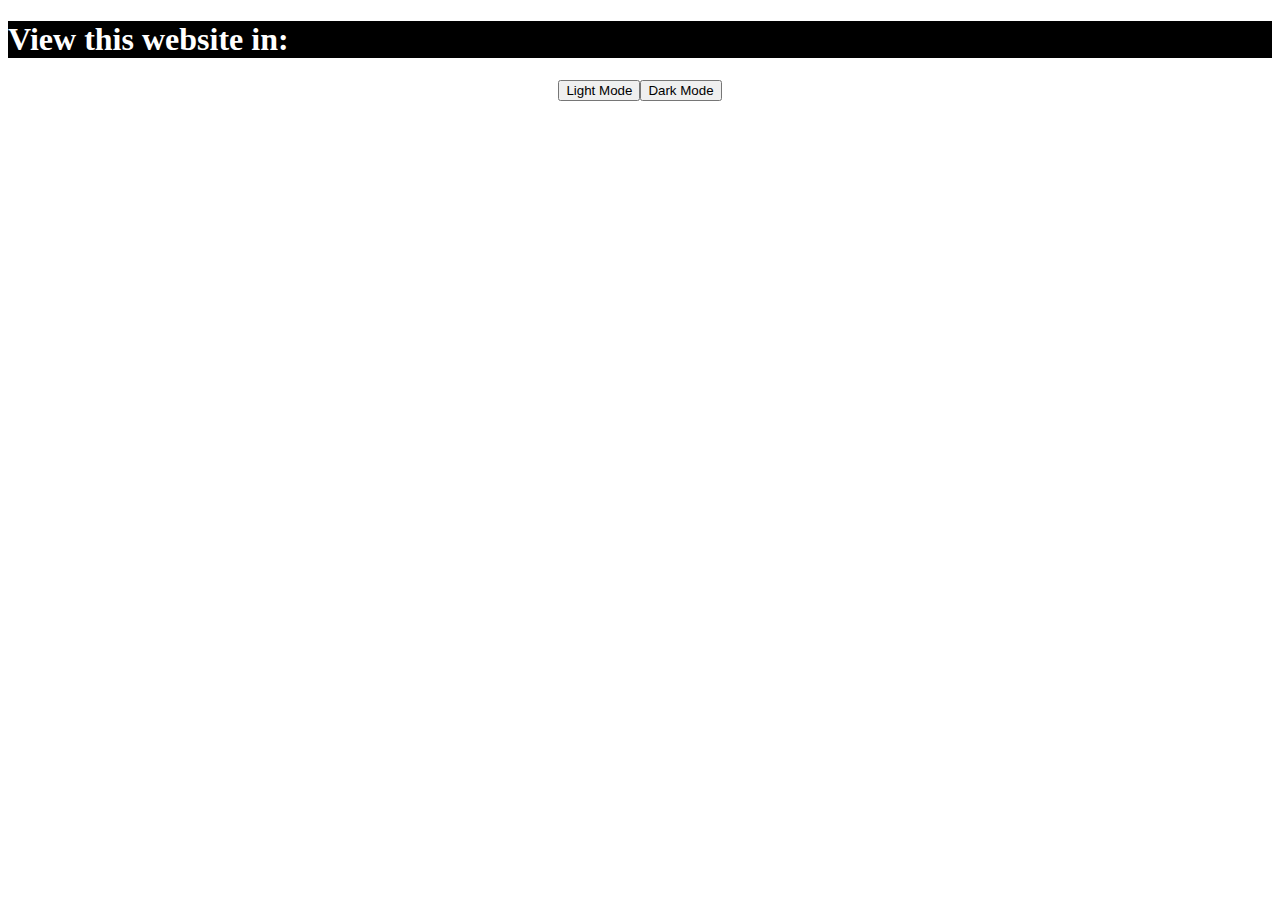
==== index.html @ c8aaecd8 "Me chnage'" ====
<!DOCTYPE html>
<html lang="en">
<head>
    <style>
        body {
            background-color: white;
        }
        h1 {
            background-color: black;
            color: white;
        }
        div {
            background-color: white;
            color: black;
            text-align: center;
            size: 500px;
            
        }
    </style>
    <meta charset="UTF-8">
    <meta name="viewport" content="width=device-width, initial-scale=1.0">
    <title>Thing34872</title>
</head>
<body>
<h1>View this website in:</h1>
<div><button onclick="window.location = './light/index.html'">Light Mode</button><div2></div2><button onclick="window.location = './content/index.html'">Dark Mode</button></div>
    </body>
</html>
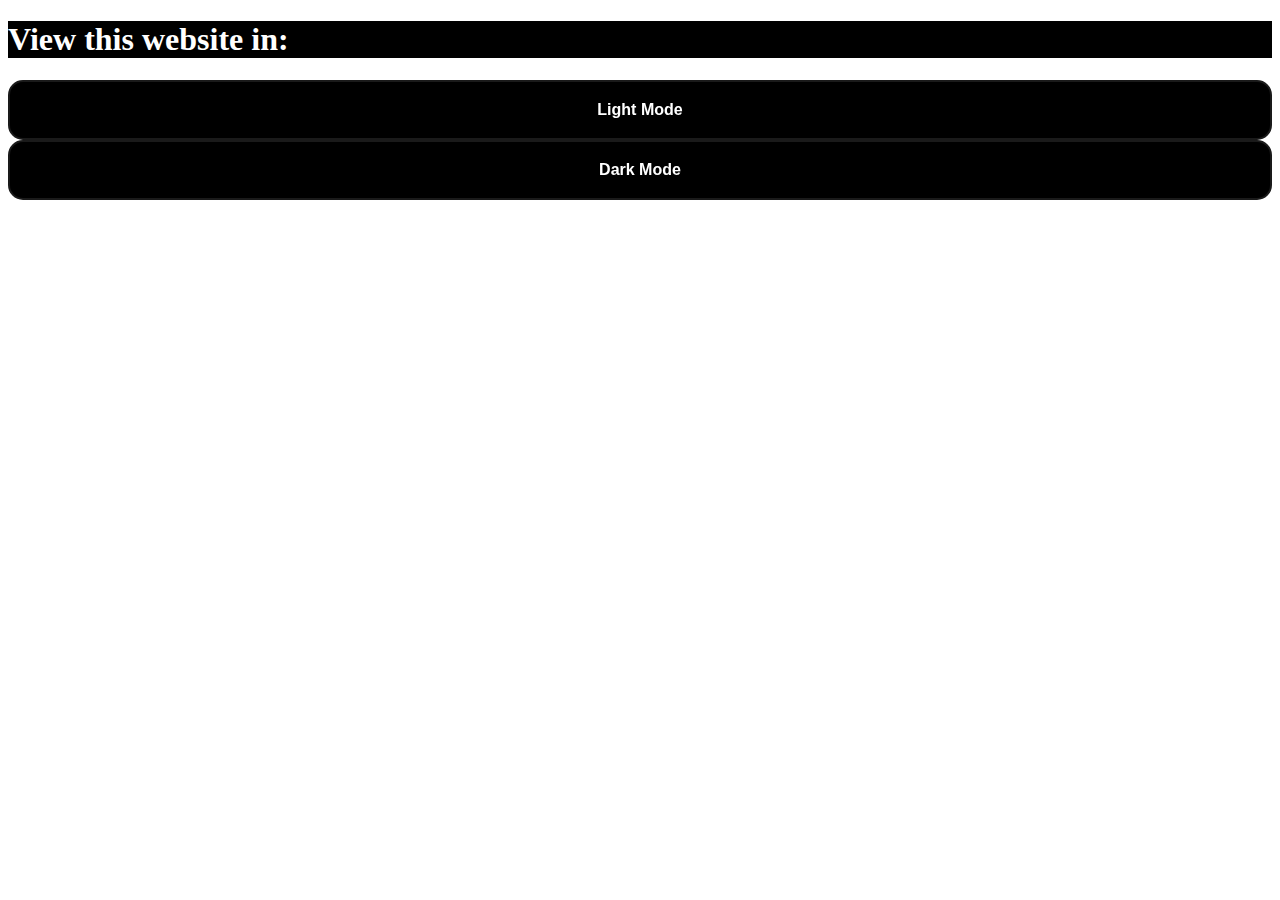
==== commit 753f9e84: "Update index.html" ====
--- a/index.html
+++ b/index.html
@@ -1,28 +1,13 @@
 <!DOCTYPE html>
 <html lang="en">
 <head>
-    <style>
-        body {
-            background-color: white;
-        }
-        h1 {
-            background-color: black;
-            color: white;
-        }
-        div {
-            background-color: white;
-            color: black;
-            text-align: center;
-            size: 500px;
-            
-        }
-    </style>
+    <link rel="stylesheet" href="styles.css" />
     <meta charset="UTF-8">
     <meta name="viewport" content="width=device-width, initial-scale=1.0">
     <title>Thing34872</title>
 </head>
 <body>
 <h1>View this website in:</h1>
-<div><button onclick="window.location = './light/index.html'">Light Mode</button><div2></div2><button onclick="window.location = './content/index.html'">Dark Mode</button></div>
+<div><button onclick="window.location = './light/index.html'" class="button-27" role="button">Light Mode</button><div2></div2><button onclick="window.location = './content/index.html'" class="button-27" role="button">Dark Mode</button></div>
     </body>
 </html>
--- a/styles.css
+++ b/styles.css
@@ -0,0 +1,55 @@
+.button-27 {
+  appearance: none;
+  background-color: #000000;
+  border: 2px solid #1A1A1A;
+  border-radius: 15px;
+  box-sizing: border-box;
+  color: #FFFFFF;
+  cursor: pointer;
+  display: inline-block;
+  font-family: Roobert,-apple-system,BlinkMacSystemFont,"Segoe UI",Helvetica,Arial,sans-serif,"Apple Color Emoji","Segoe UI Emoji","Segoe UI Symbol";
+  font-size: 16px;
+  font-weight: 600;
+  line-height: normal;
+  margin: 0;
+  min-height: 60px;
+  min-width: 0;
+  outline: none;
+  padding: 16px 24px;
+  text-align: center;
+  text-decoration: none;
+  transition: all 300ms cubic-bezier(.23, 1, 0.32, 1);
+  user-select: none;
+  -webkit-user-select: none;
+  touch-action: manipulation;
+  width: 100%;
+  will-change: transform;
+}
+
+.button-27:disabled {
+  pointer-events: none;
+}
+
+.button-27:hover {
+  box-shadow: rgba(0, 0, 0, 0.25) 0 8px 15px;
+  transform: translateY(-2px);
+}
+
+.button-27:active {
+  box-shadow: none;
+  transform: translateY(0);
+}
+body {
+            background-color: white;
+        }
+        h1 {
+            background-color: black;
+            color: white;
+        }
+        div {
+            background-color: white;
+            color: black;
+            text-align: center;
+            size: 500px;
+            
+        }
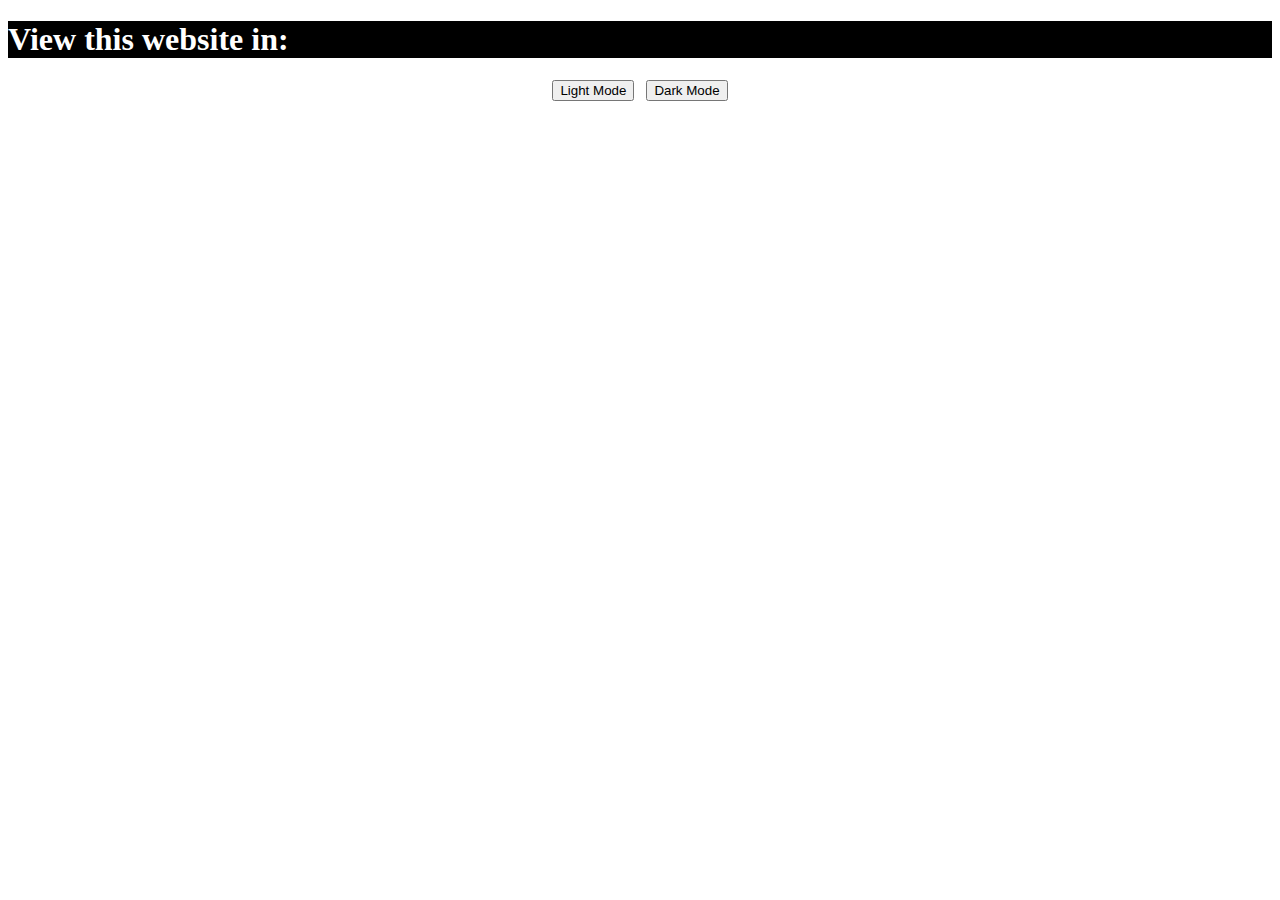
==== commit 55f8de27: "Testing" ====
--- a/index.html
+++ b/index.html
@@ -1,13 +1,30 @@
 <!DOCTYPE html>
 <html lang="en">
 <head>
-    <link rel="stylesheet" href="styles.css" />
+    <style>
+        body {
+            background-color: white;
+        }
+        h1 {
+            background-color: black;
+            color: white;
+        }
+        div {
+            background-color: white;
+            color: black;
+            text-align: center;
+            size: 500px;
+            
+        }
+    </style>
     <meta charset="UTF-8">
     <meta name="viewport" content="width=device-width, initial-scale=1.0">
     <title>Thing34872</title>
 </head>
 <body>
 <h1>View this website in:</h1>
-<div><button onclick="window.location = './light/index.html'" class="button-27" role="button">Light Mode</button><div2></div2><button onclick="window.location = './content/index.html'" class="button-27" role="button">Dark Mode</button></div>
+<div><button onclick="window.location = './light/index.html'" class="button-27" role="button">Light Mode</button>
+    &nbsp;
+    <button onclick="window.location = './content/index.html'" class="button-27" role="button">Dark Mode</button></div>
     </body>
 </html>
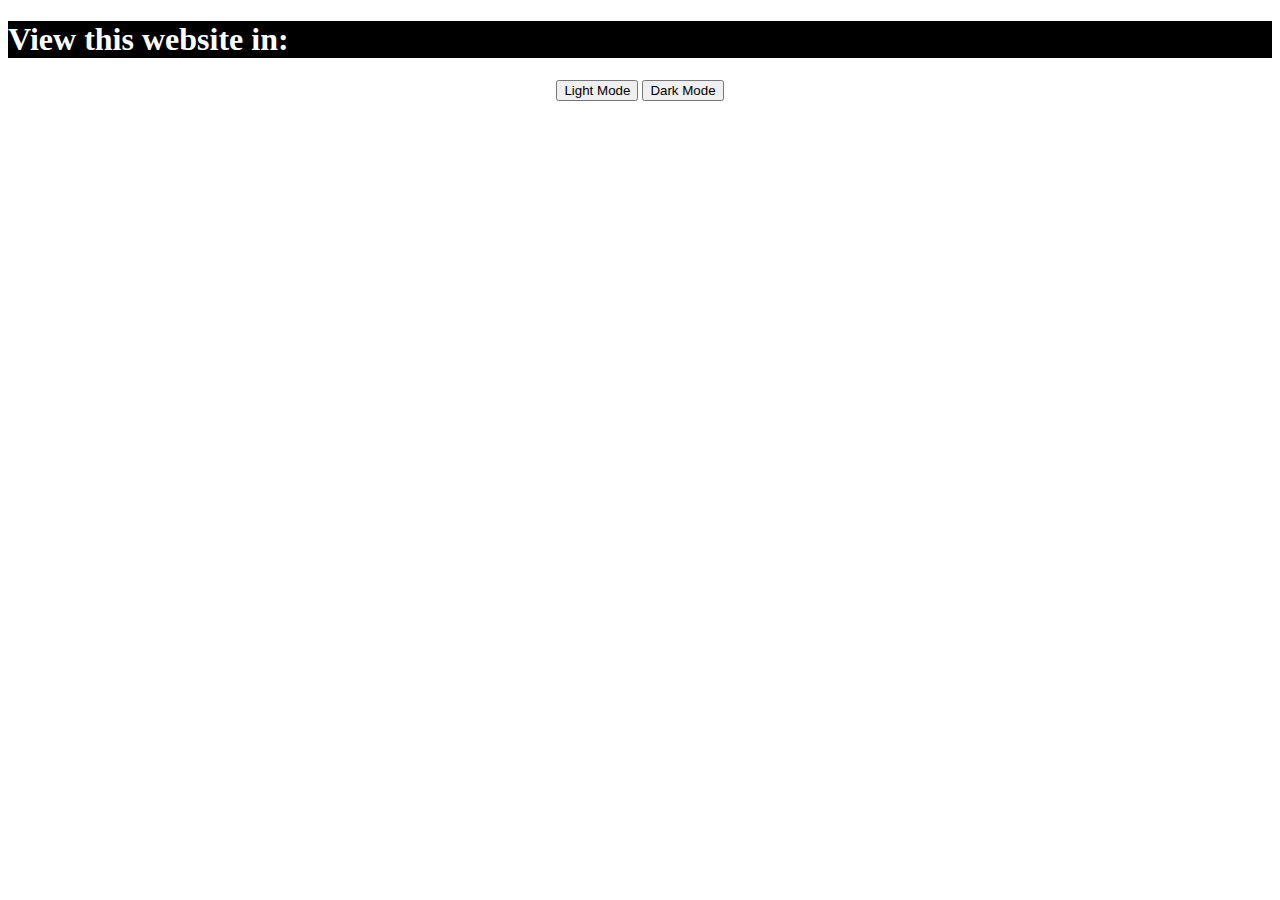
==== commit 0ea99b14: "okay" ====
--- a/index.html
+++ b/index.html
@@ -24,7 +24,6 @@
 <body>
 <h1>View this website in:</h1>
 <div><button onclick="window.location = './light/index.html'" class="button-27" role="button">Light Mode</button>
-    &nbsp;
     <button onclick="window.location = './content/index.html'" class="button-27" role="button">Dark Mode</button></div>
     </body>
 </html>
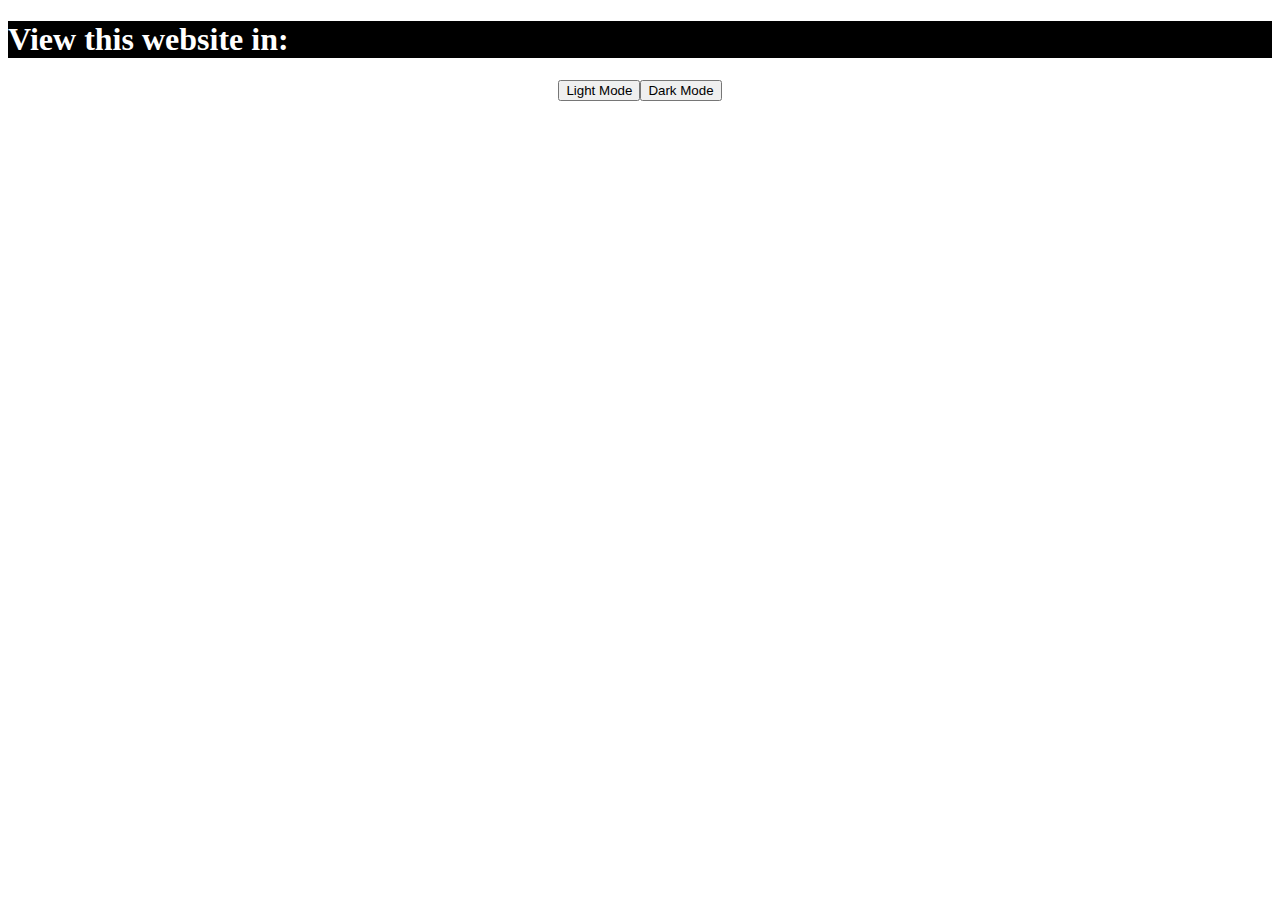
==== commit 48f5cfde: "Update index.html" ====
--- a/index.html
+++ b/index.html
@@ -23,7 +23,6 @@
 </head>
 <body>
 <h1>View this website in:</h1>
-<div><button onclick="window.location = './light/index.html'" class="button-27" role="button">Light Mode</button>
-    <button onclick="window.location = './content/index.html'" class="button-27" role="button">Dark Mode</button></div>
+<div><button onclick="window.location = './light/index.html'" class="button-27" role="button">Light Mode</button><button onclick="window.location = './content/index.html'" class="button-27" role="button">Dark Mode</button></div>
     </body>
 </html>
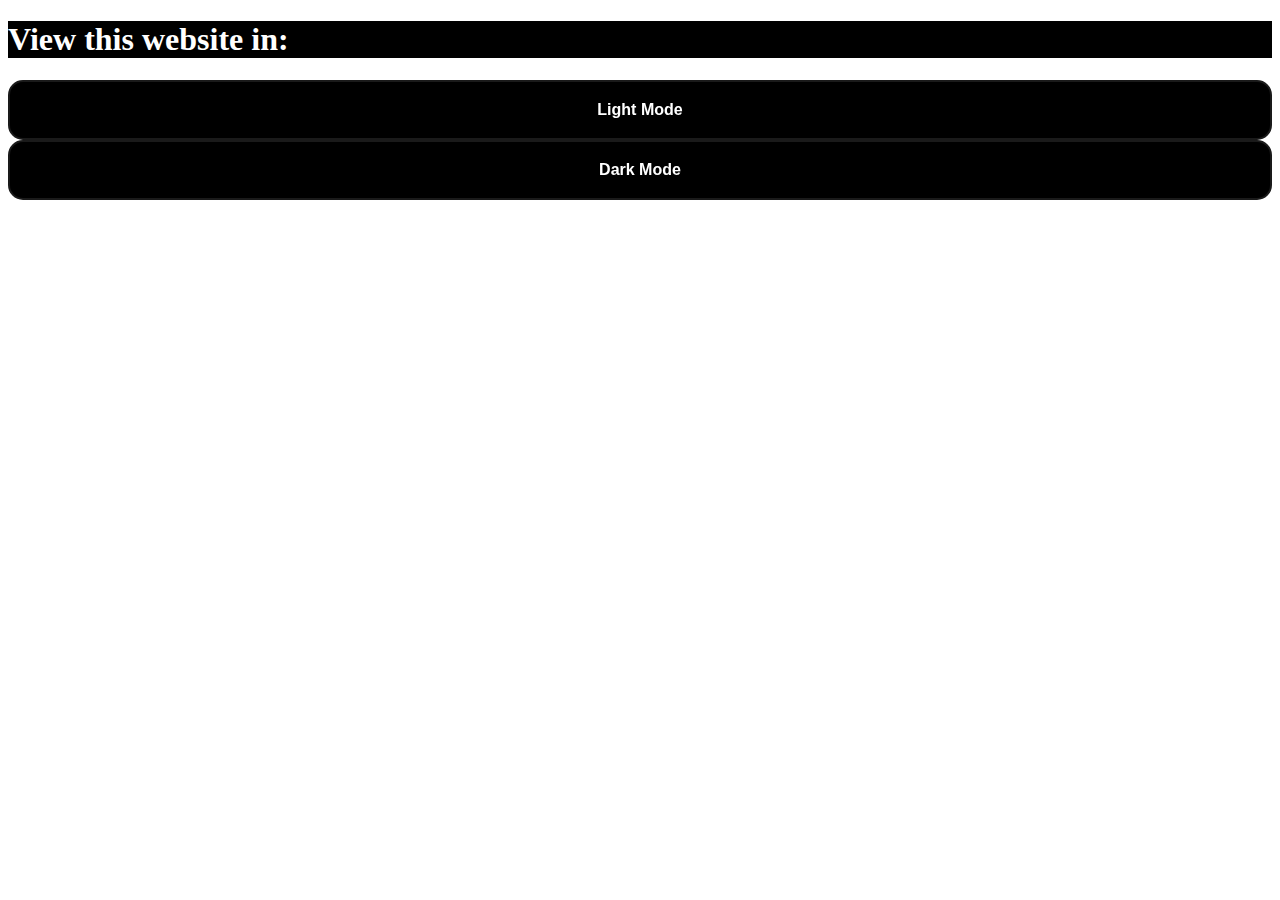
==== commit c062d76d: "Fix btn" ====
--- a/index.html
+++ b/index.html
@@ -1,22 +1,7 @@
 <!DOCTYPE html>
 <html lang="en">
 <head>
-    <style>
-        body {
-            background-color: white;
-        }
-        h1 {
-            background-color: black;
-            color: white;
-        }
-        div {
-            background-color: white;
-            color: black;
-            text-align: center;
-            size: 500px;
-            
-        }
-    </style>
+    <link rel="stylesheet" href="styles.css" />
     <meta charset="UTF-8">
     <meta name="viewport" content="width=device-width, initial-scale=1.0">
     <title>Thing34872</title>
--- a/styles.css
+++ b/styles.css
@@ -0,0 +1,55 @@
+.button-27 {
+  appearance: none;
+  background-color: #000000;
+  border: 2px solid #1A1A1A;
+  border-radius: 15px;
+  box-sizing: border-box;
+  color: #FFFFFF;
+  cursor: pointer;
+  display: inline-block;
+  font-family: Roobert,-apple-system,BlinkMacSystemFont,"Segoe UI",Helvetica,Arial,sans-serif,"Apple Color Emoji","Segoe UI Emoji","Segoe UI Symbol";
+  font-size: 16px;
+  font-weight: 600;
+  line-height: normal;
+  margin: 0;
+  min-height: 60px;
+  min-width: 0;
+  outline: none;
+  padding: 16px 24px;
+  text-align: center;
+  text-decoration: none;
+  transition: all 300ms cubic-bezier(.23, 1, 0.32, 1);
+  user-select: none;
+  -webkit-user-select: none;
+  touch-action: manipulation;
+  width: 100%;
+  will-change: transform;
+}
+
+.button-27:disabled {
+  pointer-events: none;
+}
+
+.button-27:hover {
+  box-shadow: rgba(0, 0, 0, 0.25) 0 8px 15px;
+  transform: translateY(-2px);
+}
+
+.button-27:active {
+  box-shadow: none;
+  transform: translateY(0);
+}
+body {
+            background-color: white;
+        }
+        h1 {
+            background-color: black;
+            color: white;
+        }
+        div {
+            background-color: white;
+            color: black;
+            text-align: center;
+            size: 500px;
+            
+        }
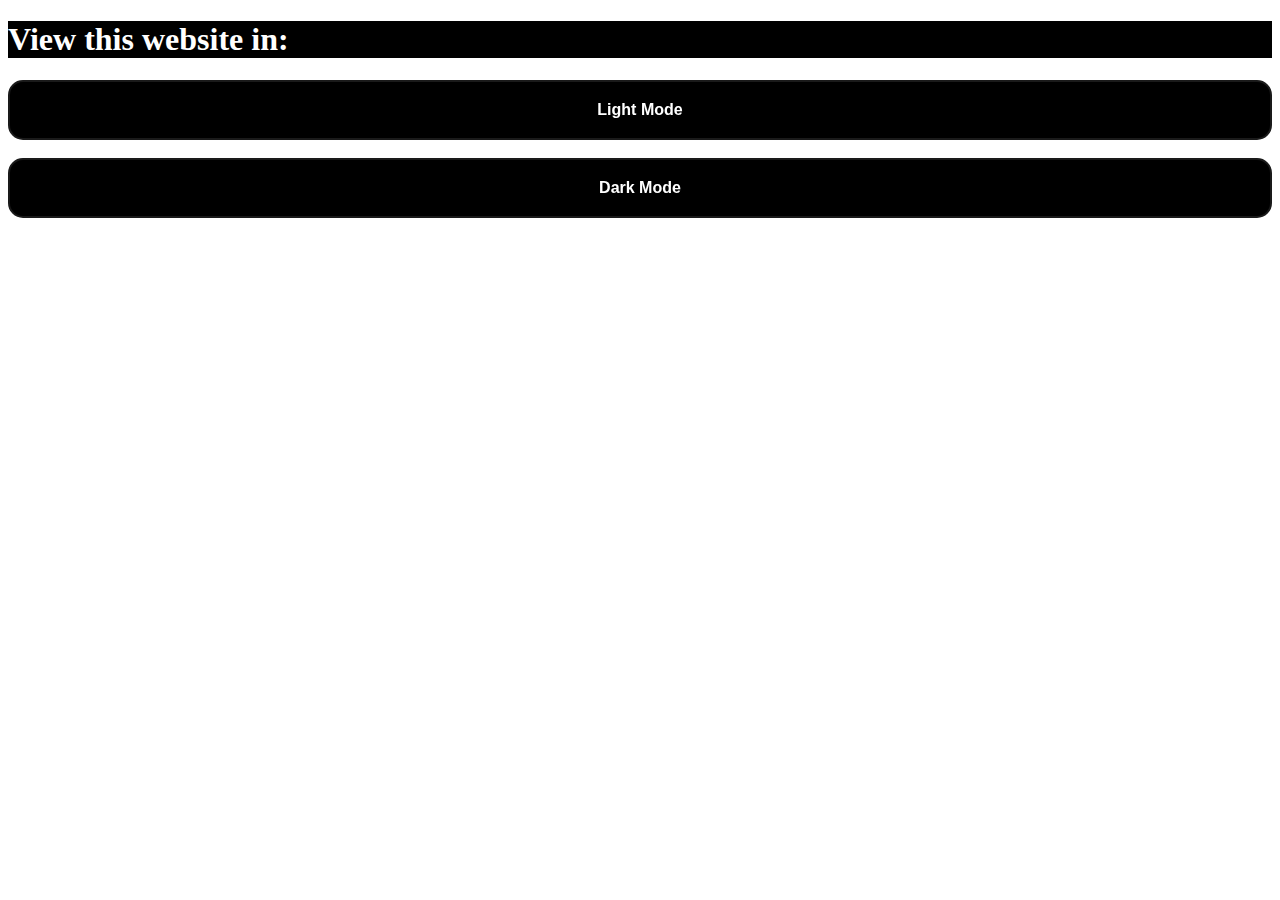
==== commit fa3e17a0: "Update index.html" ====
--- a/index.html
+++ b/index.html
@@ -8,6 +8,8 @@
 </head>
 <body>
 <h1>View this website in:</h1>
-<div><button onclick="window.location = './light/index.html'" class="button-27" role="button">Light Mode</button><button onclick="window.location = './content/index.html'" class="button-27" role="button">Dark Mode</button></div>
+<div><button onclick="window.location = './light/index.html'" class="button-27" role="button">Light Mode</button>
+     <br></br>
+     <button onclick="window.location = './content/index.html'" class="button-27" role="button">Dark Mode</button></div>
     </body>
 </html>
